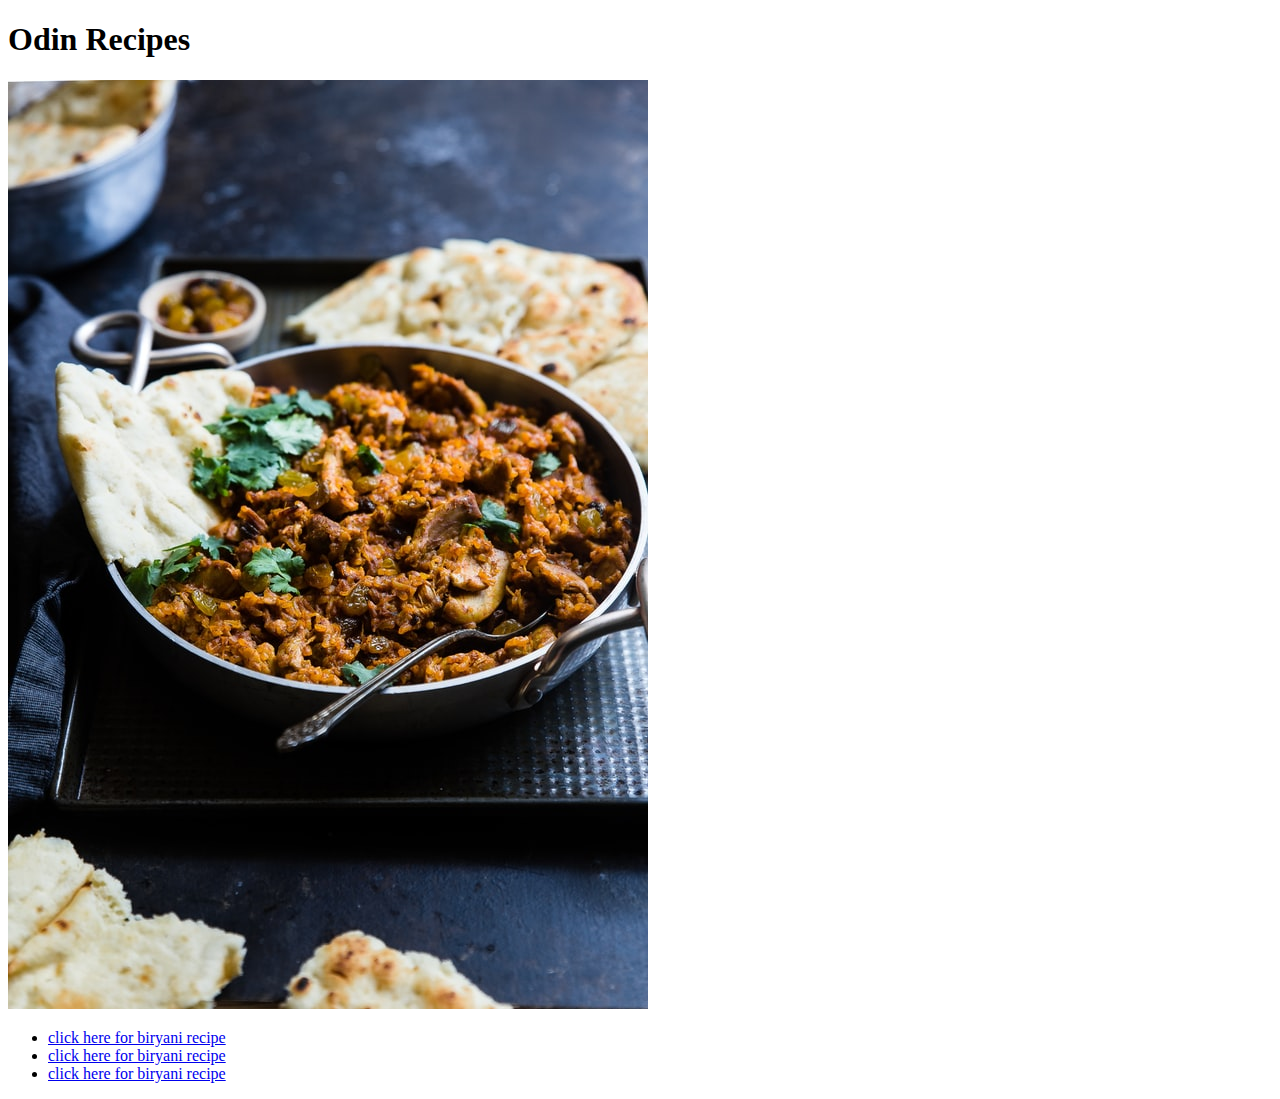
==== index.html @ 7b3fd8f1 "solved cover page issue" ====
<!DOCTYPE html>
<html>
	<head>
		<title>Odin's Recipes</title>
		<meta charset="UTF-8"></meta>
	</head>
	<body>
		<h1>Odin Recipes</h1>
		<img src="images/cover.jpg" alt="cover page for the recipes">
		<ul>
			<li><a href="recipes/biryani.html">click here for biryani recipe</a></li>
			<li><a href="recipes/biryani.html">click here for biryani recipe</a></li>
			<li><a href="recipes/biryani.html">click here for biryani recipe</a></li>
		</ul>
	</body>
</html>
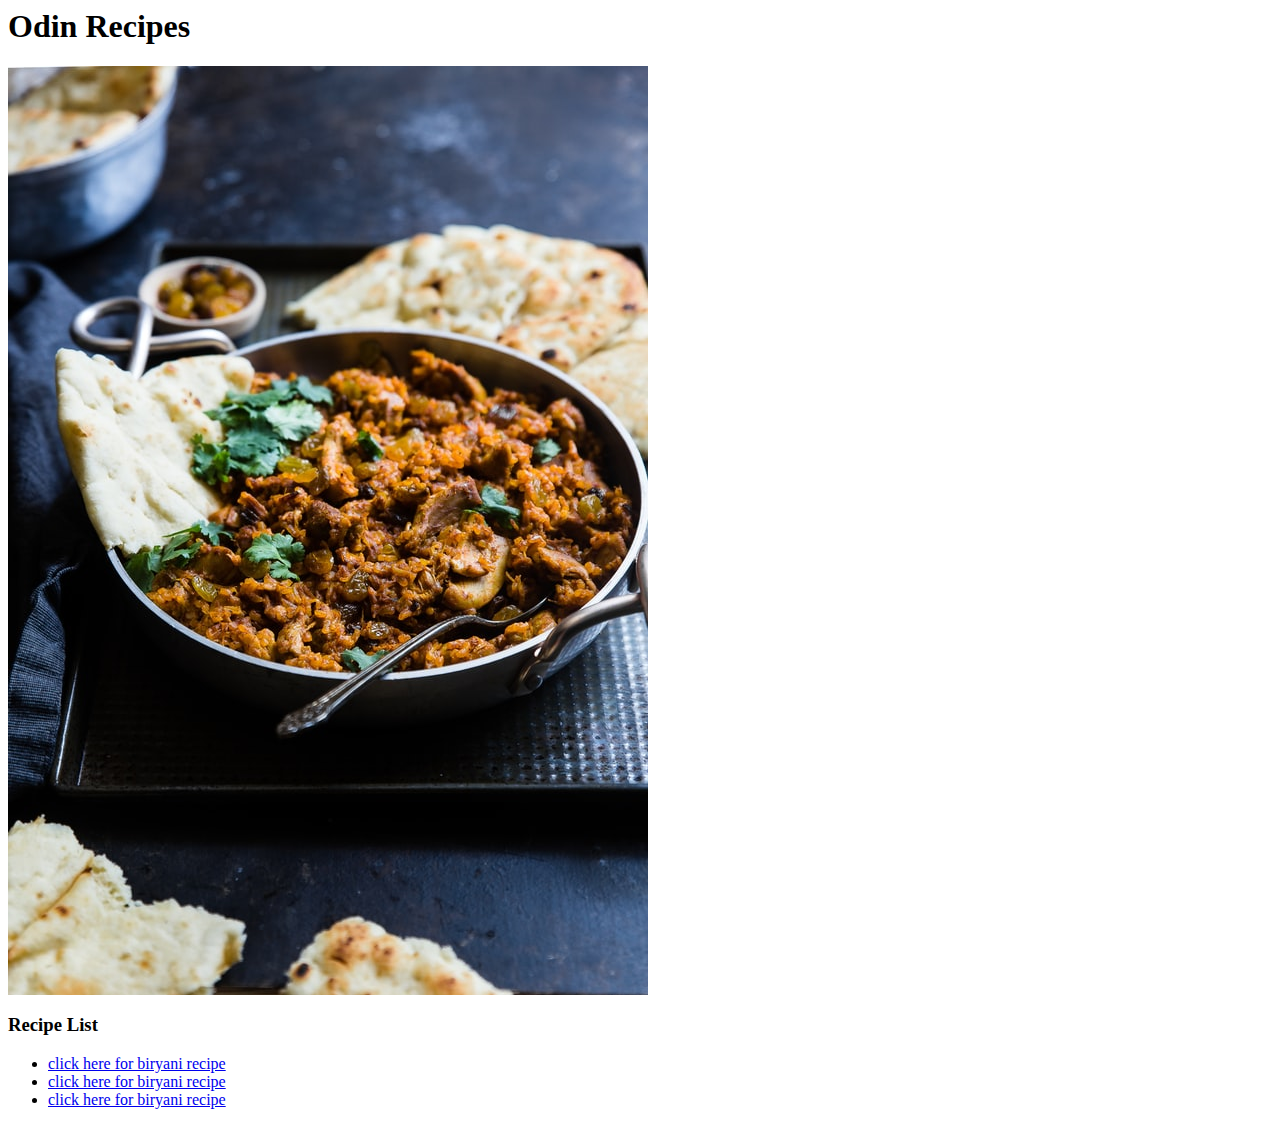
==== commit 713d376a: "modified index.html" ====
--- a/index.html
+++ b/index.html
@@ -1,4 +1,4 @@
-<!DOCTYPE html>
+<DOCTYPE html>
 <html>
 	<head>
 		<title>Odin's Recipes</title>
@@ -6,7 +6,10 @@
 	</head>
 	<body>
 		<h1>Odin Recipes</h1>
-		<img src="images/cover.jpg" alt="cover page for the recipes">
+		<img src="../images/cover.jpg" alt="cover page for the recipes">
+		<h3>
+			Recipe List
+		</h3>
 		<ul>
 			<li><a href="recipes/biryani.html">click here for biryani recipe</a></li>
 			<li><a href="recipes/biryani.html">click here for biryani recipe</a></li>
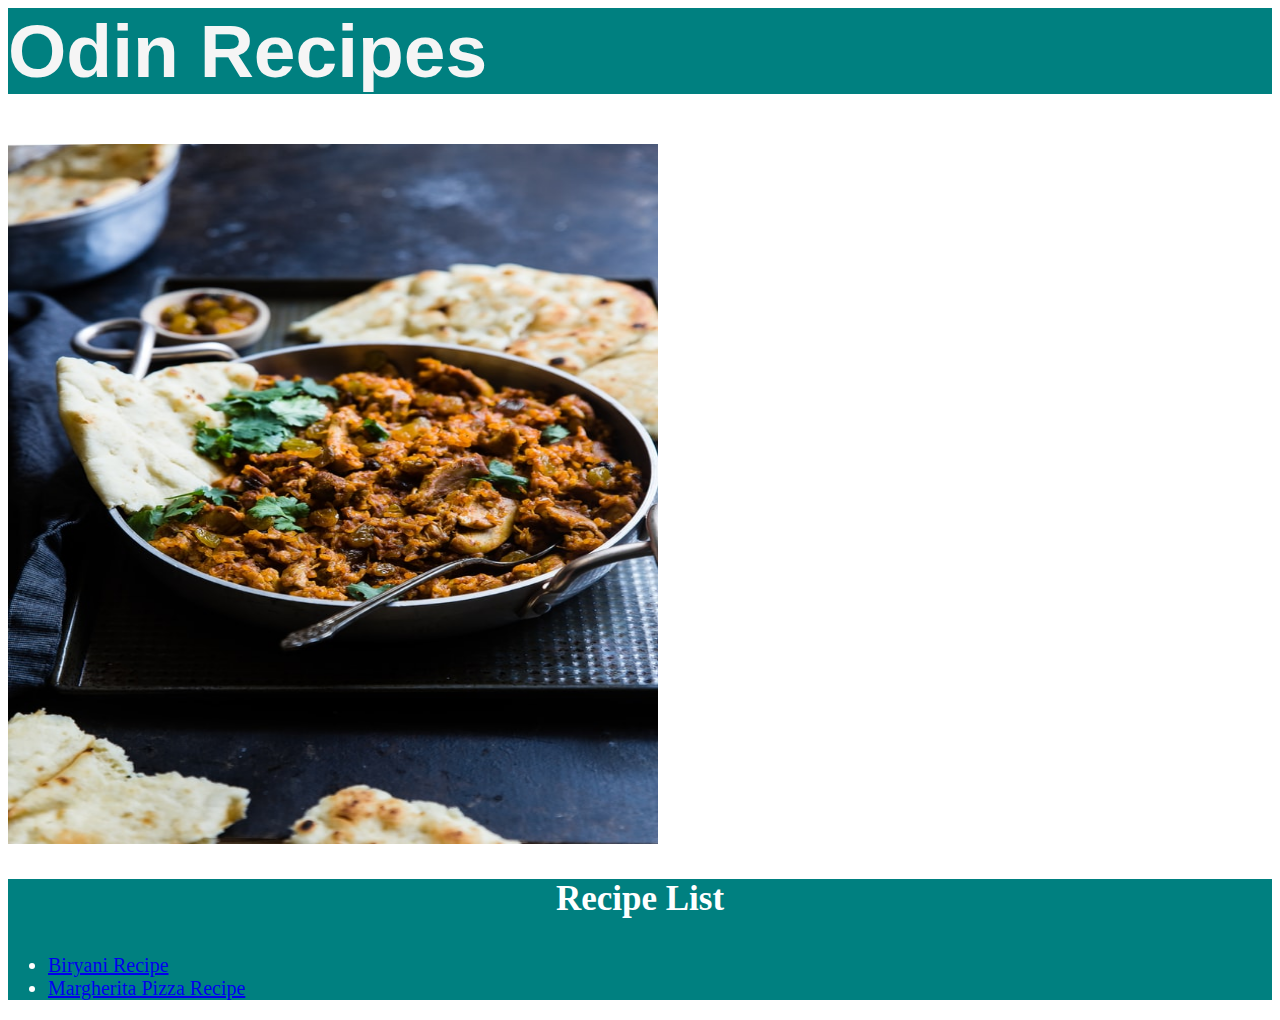
==== commit 673d4c6b: "added style and new recipes" ====
--- a/index.html
+++ b/index.html
@@ -3,17 +3,21 @@
 	<head>
 		<title>Odin's Recipes</title>
 		<meta charset="UTF-8"></meta>
+		<link rel="stylesheet" href="style/styles.css">
 	</head>
 	<body>
-		<h1>Odin Recipes</h1>
-		<img src="../images/cover.jpg" alt="cover page for the recipes">
-		<h3>
-			Recipe List
-		</h3>
-		<ul>
-			<li><a href="recipes/biryani.html">click here for biryani recipe</a></li>
-			<li><a href="recipes/biryani.html">click here for biryani recipe</a></li>
-			<li><a href="recipes/biryani.html">click here for biryani recipe</a></li>
-		</ul>
+		<div>
+			<h1 class="head-bar">Odin Recipes</h1>
+		</div>
+		<img class="cover" src="images/cover.jpg" alt="cover page for the recipes">
+		<div class="list">
+			<h3 class="sub">Recipe List</h3>
+			<ul class="list">
+				<li><a href="recipes/biryani.html">Biryani Recipe</a></li>
+				<li><a href="recipes/pizza.html">Margherita Pizza Recipe</a></li>
+			</ul>
+		</div>
+		
+
 	</body>
 </html>
--- a/style/styles.css
+++ b/style/styles.css
@@ -0,0 +1,34 @@
+.cover {
+  height: 700px;
+  width: 650px;
+}
+
+.head-bar {
+  font-family: sans-serif;
+  font-size: 75px;
+  color:whitesmoke;
+  background-color: teal;
+}
+
+.list {
+  text-align: left;
+  background-color:teal;
+  color:white;
+}
+
+.sub{
+    font-size: 35px;
+    text-align: center;
+}
+
+.list{
+    font-size: 20px;
+}
+
+.caption {
+    color: white;
+}
+
+.cap-bar {
+    background-color: teal;
+}
